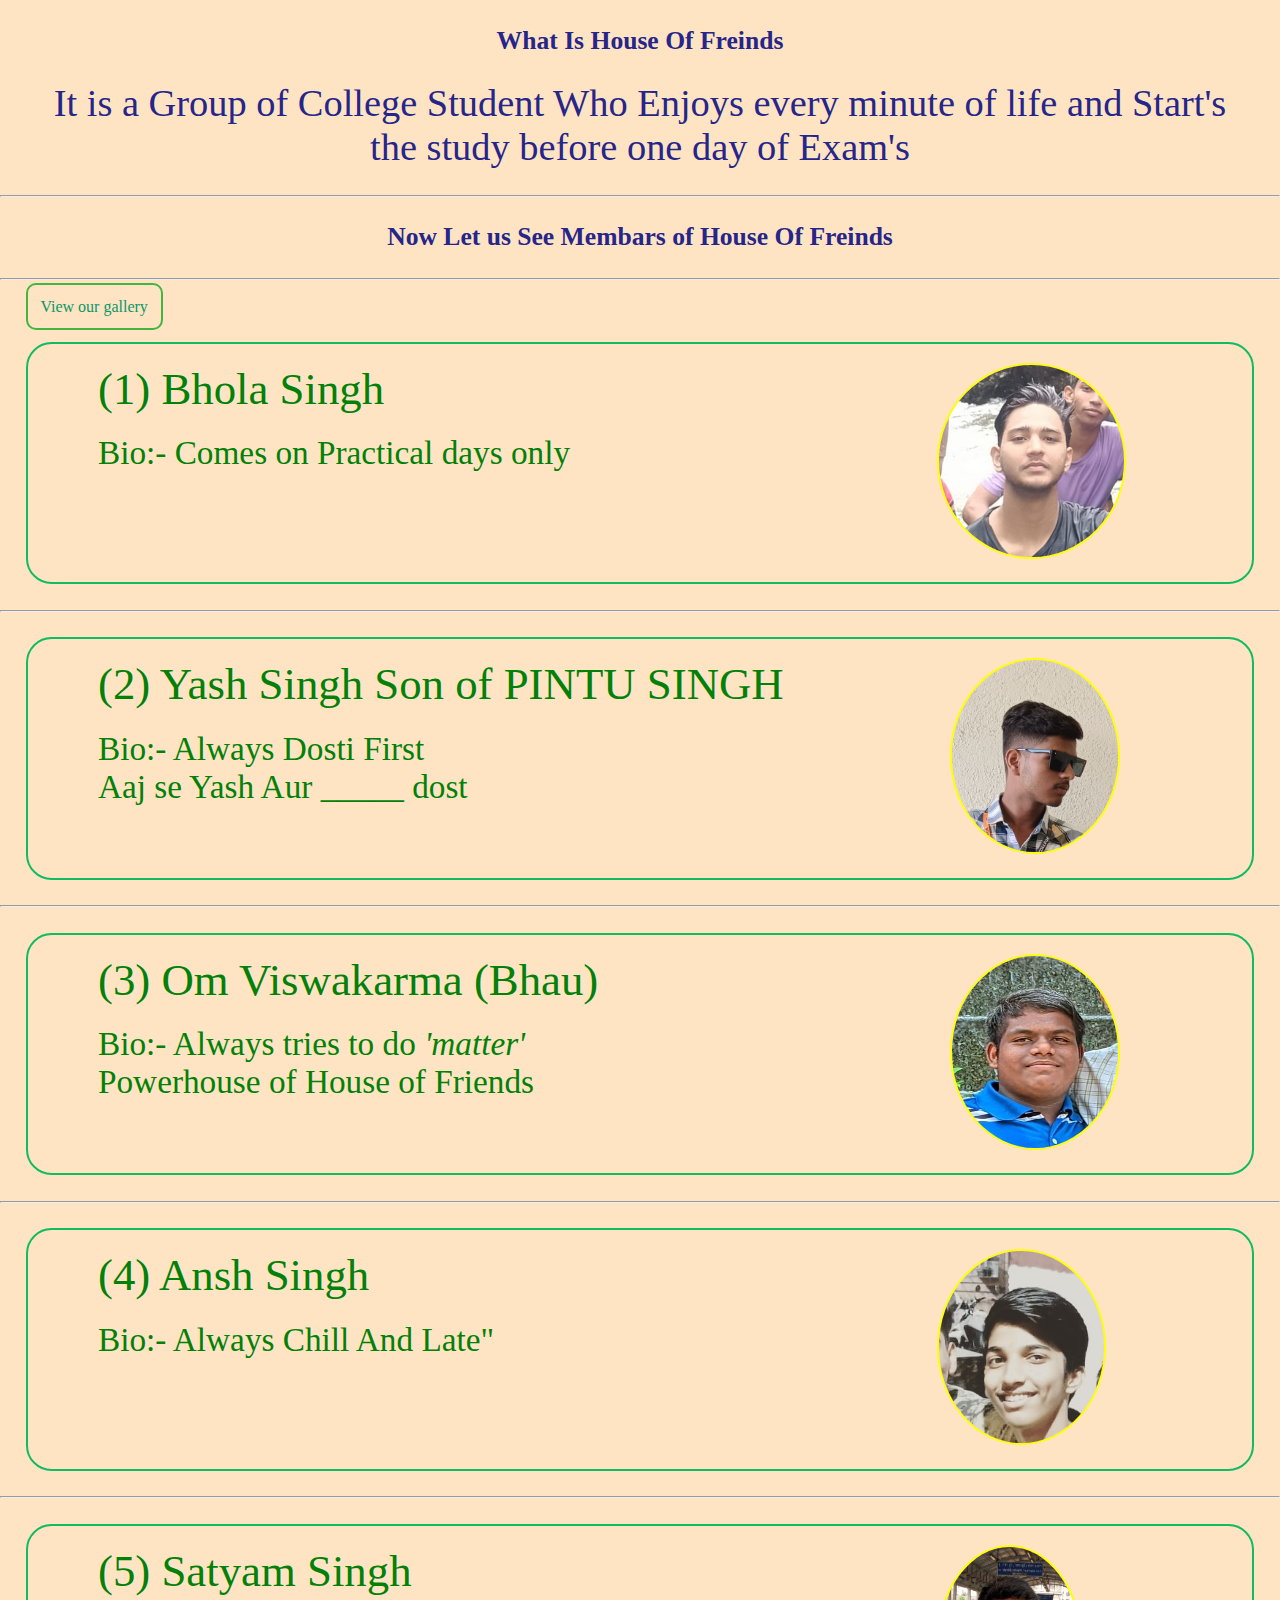
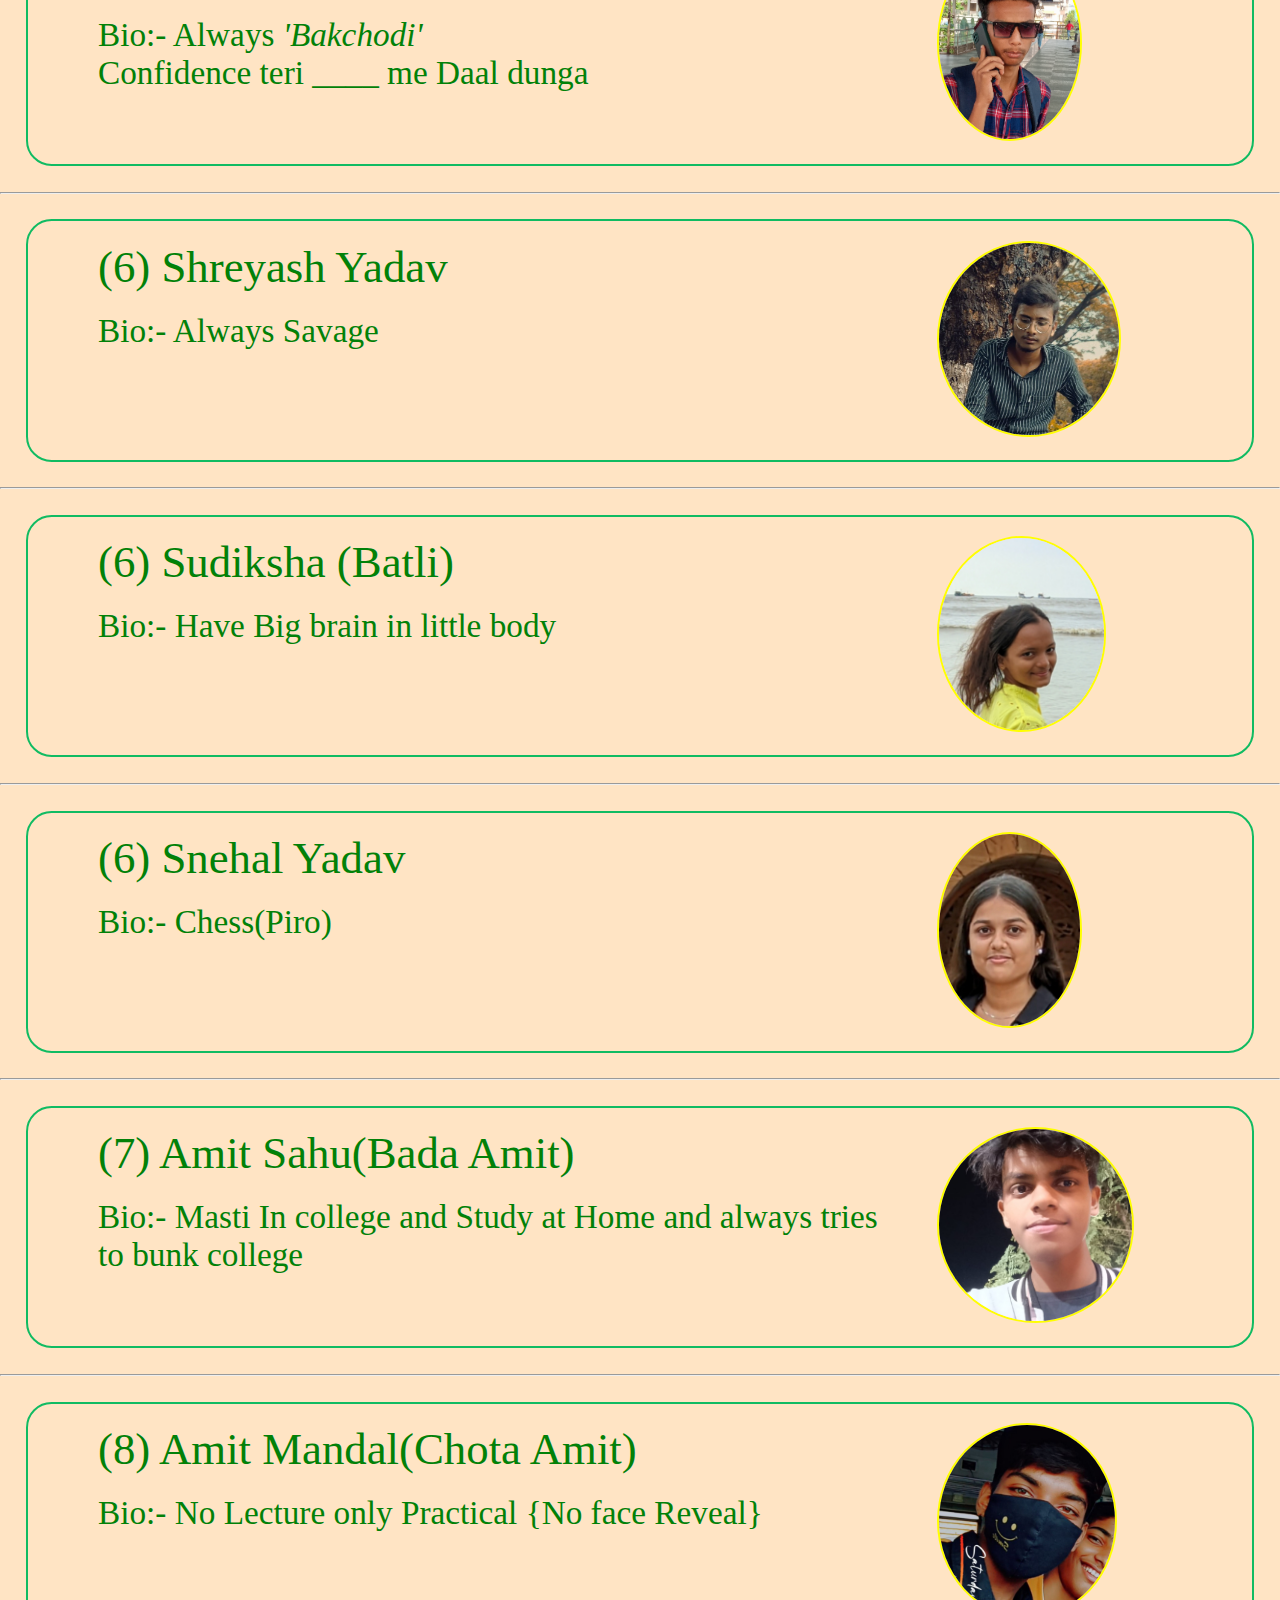
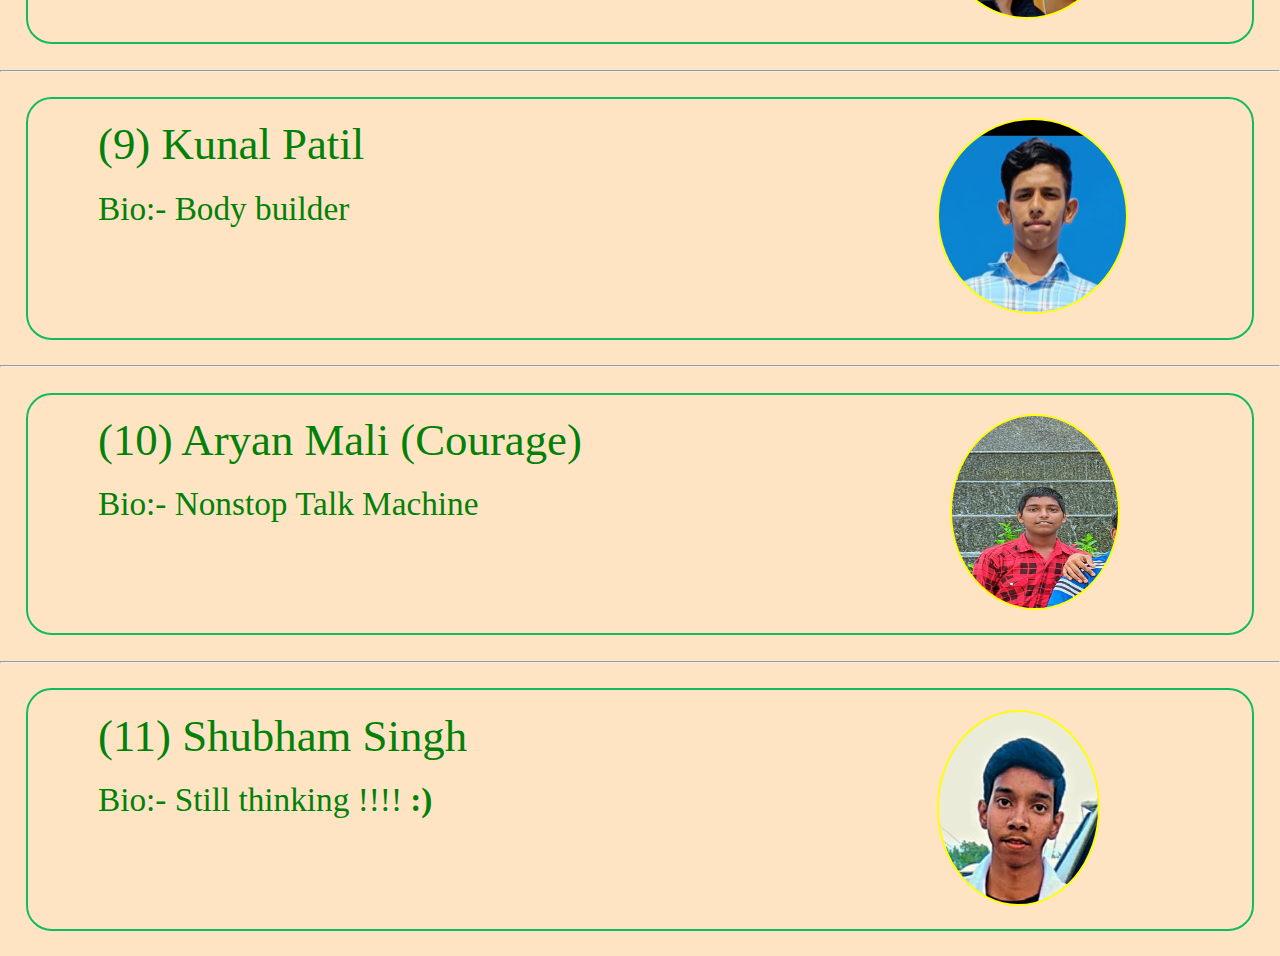
==== index.html @ 6cdc8baf "first commit" ====
<!DOCTYPE html>
<html lang="en">
<head>
    <meta charset="UTF-8">
    <meta http-equiv="X-UA-Compatible" content="IE=edge">
    <meta name="viewport" content="width=device-width, initial-scale=1.0">
    <link rel="stylesheet" href="style.css">
    <style>
        body{
    background-color: bisque;
}
    </style>
    <title>House OF Friends
    </title>
</head>
<body>
    <h1 class="main-head">What Is House Of Freinds</h1>
    <p class="primary-para">It is a Group of College Student Who Enjoys every minute of life and Start's the study before one day of Exam's </p>
    <hr>
    <h3 class="main-head">Now Let us See Membars of House Of Freinds</h3> <hr><br><a class="read"href="gallery.html">View our gallery</a></p>
    <div class="box">
        <div class="info">
            <p class="member"> (1) Bhola Singh</p>
            <p class="bio">Bio:- Comes on Practical days only
           
        </div>
        <div class="profile">
             <img class="pic" src="profile/bhola2.jpg" alt="Bhola Singh">
        </div>
    </div><hr>
    <div class="box">
        <div class="info">
            <p class="member"> (2) Yash Singh Son of PINTU SINGH</p>
            <p class="bio">Bio:- Always Dosti First <br>Aaj se Yash Aur _____ dost</p>
        </div>
        <div class="profile">
             <img id="wide" class="pic" src="profile/yash2.jpeg" alt="Yash Singh">
        </div>
    </div><hr>
    <div class="box">
        <div class="info">
            <p class="member"> (3) Om Viswakarma (Bhau)</p>
            <p class="bio">Bio:- Always tries to do <i>'matter'</i></p>
            <p class="bio">Powerhouse of House of Friends</p>
        </div>
        <div class="profile">
             <img id="wide" class="pic" src="profile/om2.jpeg" alt=" OM">
        </div>
    </div><hr>
    <div class="box">
        <div class="info">
            <p class="member"> (4) Ansh Singh</p>
            <p class="bio">Bio:- Always Chill And Late"</p>
        </div>
        <div class="profile">
             <img class="pic" src="profile/ansh.jpg" alt="ansh">
        </div>
    </div><hr>
    <div class="box">
        <div class="info">
            <p class="member"> (5) Satyam Singh</p>
            <p class="bio">Bio:- Always <i>'Bakchodi'</i> <br>Confidence teri ____ me Daal dunga</p>
        </div>
        <div class="profile">
             <img class="pic" src="profile/satyam.jpg" alt="satyam">
        </div>
    </div><hr>
    <div class="box">
        <div class="info">
            <p class="member"> (6)  Shreyash Yadav</p>
            <p class="bio">Bio:- Always Savage</p>
        </div>
        <div class="profile">
             <img class="pic" src="profile/shreyash.jpg" alt="shreyash">
        </div>
    </div><hr>
    <div class="box">
        <div class="info">
            <p class="member"> (6) Sudiksha (Batli)</p>
            <p class="bio">Bio:- Have Big brain in little body</p>
        </div>
        <div class="profile">
             <img class="pic" src="profile/batli.jpeg" alt="batli">
        </div>
    </div><hr>
    <div class="box">
        <div class="info">
            <p class="member"> (6)  Snehal Yadav</p>
            <p class="bio">Bio:- Chess(Piro) </p>
        </div>
        <div class="profile">
             <img class="pic" src="profile/mausi.jpeg" alt="mausi">
        </div>
    </div><hr>
    <div class="box">
        <div class="info">
            <p class="member"> (7) Amit Sahu(Bada Amit)</p>
            <p class="bio">Bio:- Masti In college and Study at Home and always tries to bunk college</p>
        </div>
        <div class="profile">
             <img class="pic" src="profile/amit1.jpg" alt="amit1">
        </div>
    </div><hr>
    <div class="box">
        <div class="info">
            <p class="member"> (8) Amit Mandal(Chota Amit)</p>
            <p class="bio">Bio:-  No Lecture only Practical {No face Reveal}</p>
        </div>
        <div class="profile">
             <img class="pic" src="profile/amit2.jpg" alt="amit2">
        </div>
    </div><hr>
    <div class="box">
        <div class="info">
            <p class="member"> (9) Kunal Patil</p>
            <p class="bio">Bio:- Body builder</p>
        </div>
        <div class="profile">
             <img class="pic" src="profile/kunal.jpg" alt="kunal">
        </div>
    </div><hr>
    <div class="box">
        <div class="info">
            <p class="member"> (10) Aryan Mali (Courage)</p>
            <p class="bio">Bio:- Nonstop Talk Machine</p>
        </div>
        <div class="profile">
             <img id="wide" class="pic" src="profile/aryan.jpeg" alt="Aryan">
        </div>
    </div><hr>
    <div class="box">
        <div class="info">
            <p class="member"> (11) Shubham Singh</p>
            <p class="bio">Bio:- Still thinking !!!! <b>:)</b></p>
        </div>
        <div class="profile">
             <img class="pic" src="profile/shubham.jpg" alt="shubham">
        </div>
    </div>
</body>

</html>
---- style.css ----
*{
    margin: 0;
    padding: 0;
}

.main-head{
    color:rgb(38, 38, 138);
    text-align:center;
    margin: 2vw;
    font-size: 2vw;
}
.primary-para{
    color:rgb(38, 38, 138);
    text-align:center;
    margin: 2vw;
    font-size: 3vw;
}
.member{
    margin-left: 4vw;
    margin-bottom: 1.5vw;
    color: rgb(2, 129, 8);
    font-size: 3.5vw;
}
.bio{
    margin-left: 4vw;
    color: rgb(2, 129, 8);
    font-size: 2.6vw;
}
.box{
    padding: 1.5vw;
    margin: 2vw;
    margin-bottom: 2vw;
    display: flex;
    border: 2px solid rgb(16, 187, 98);
    border-radius: 2vw;
}
.info{
    width: 70vw;
}
.profile{
    width: 29vw;
}
.pic{
    height: 15vw;
    margin-left: 4vw;
    border-radius: 50%;
    border: 2px solid yellow;
}
.read{
    color: rgb(10, 151, 104);
    text-decoration: none;
    background-color:bisque;
    border: 2px solid rgb(65, 182, 65);
    padding: 1vw;
    margin-left: 2vw;
    border-radius: 10px;
    cursor: pointer;
}
.read:hover{
    background-color: rgb(5, 3, 116);
    padding: 1.5vw;
}
#wide{
    width: 13vw;
    margin-left: 5vw;
    border-radius: 50%;
    border-radius: 2px solid yellow;
}
.container {
    border: 2px solid blue;
    border-radius: 1vw;
    display: flex;
    align-items: center;
    justify-content: center;
    flex-direction: column;
    padding: 1vw;
}

.introduc {
    display: flex;
    flex-direction: column;
    align-items: center;
    justify-content: center;
}

.profile-pic h2 {
    border: 3px solid blue;
    border-radius: 25%;
    padding: 0.5vw;
    margin-bottom: 1vw;
    color: rgb(163, 90, 0);
    background-color: rgb(196, 206, 206);
}

/* .username{
    color: blue;
    font-family: 'Segoe UI', Tahoma, Geneva, Verdana, sans-serif;
} */
.more {
    display: flex;
    align-items: center;
    justify-content: center;
    flex-direction: column;
}

.posts {
    background-color: rgb(210, 248, 248);
    border: 2px solid blue;
    width: 90vw;
    padding: 1vw;
    border-radius: 1%;
}

.post-head {
    color: blue;
    font-size: 3vw;
    margin-bottom: 2vw;
}

.img {
    height: 15vw;
    margin: 0.5vw;
    border: 2px solid rgb(71, 5, 5);
    border-radius: 30%;
}

h1 {
    margin-top: 1vw;
    color: blue;
    font-size: 3vw;
}

.read2 {
    color: rgb(220, 244, 255);
    text-decoration: none;
    background-color: rgb(121, 167, 245);
    border: 2px solid rgb(255, 255, 255);
    padding: 1vw;
    border-radius: 10px;
    cursor: pointer;
}

.read2:hover {
    background-color: rgb(5, 3, 116);
    padding: 1.2vw;
}
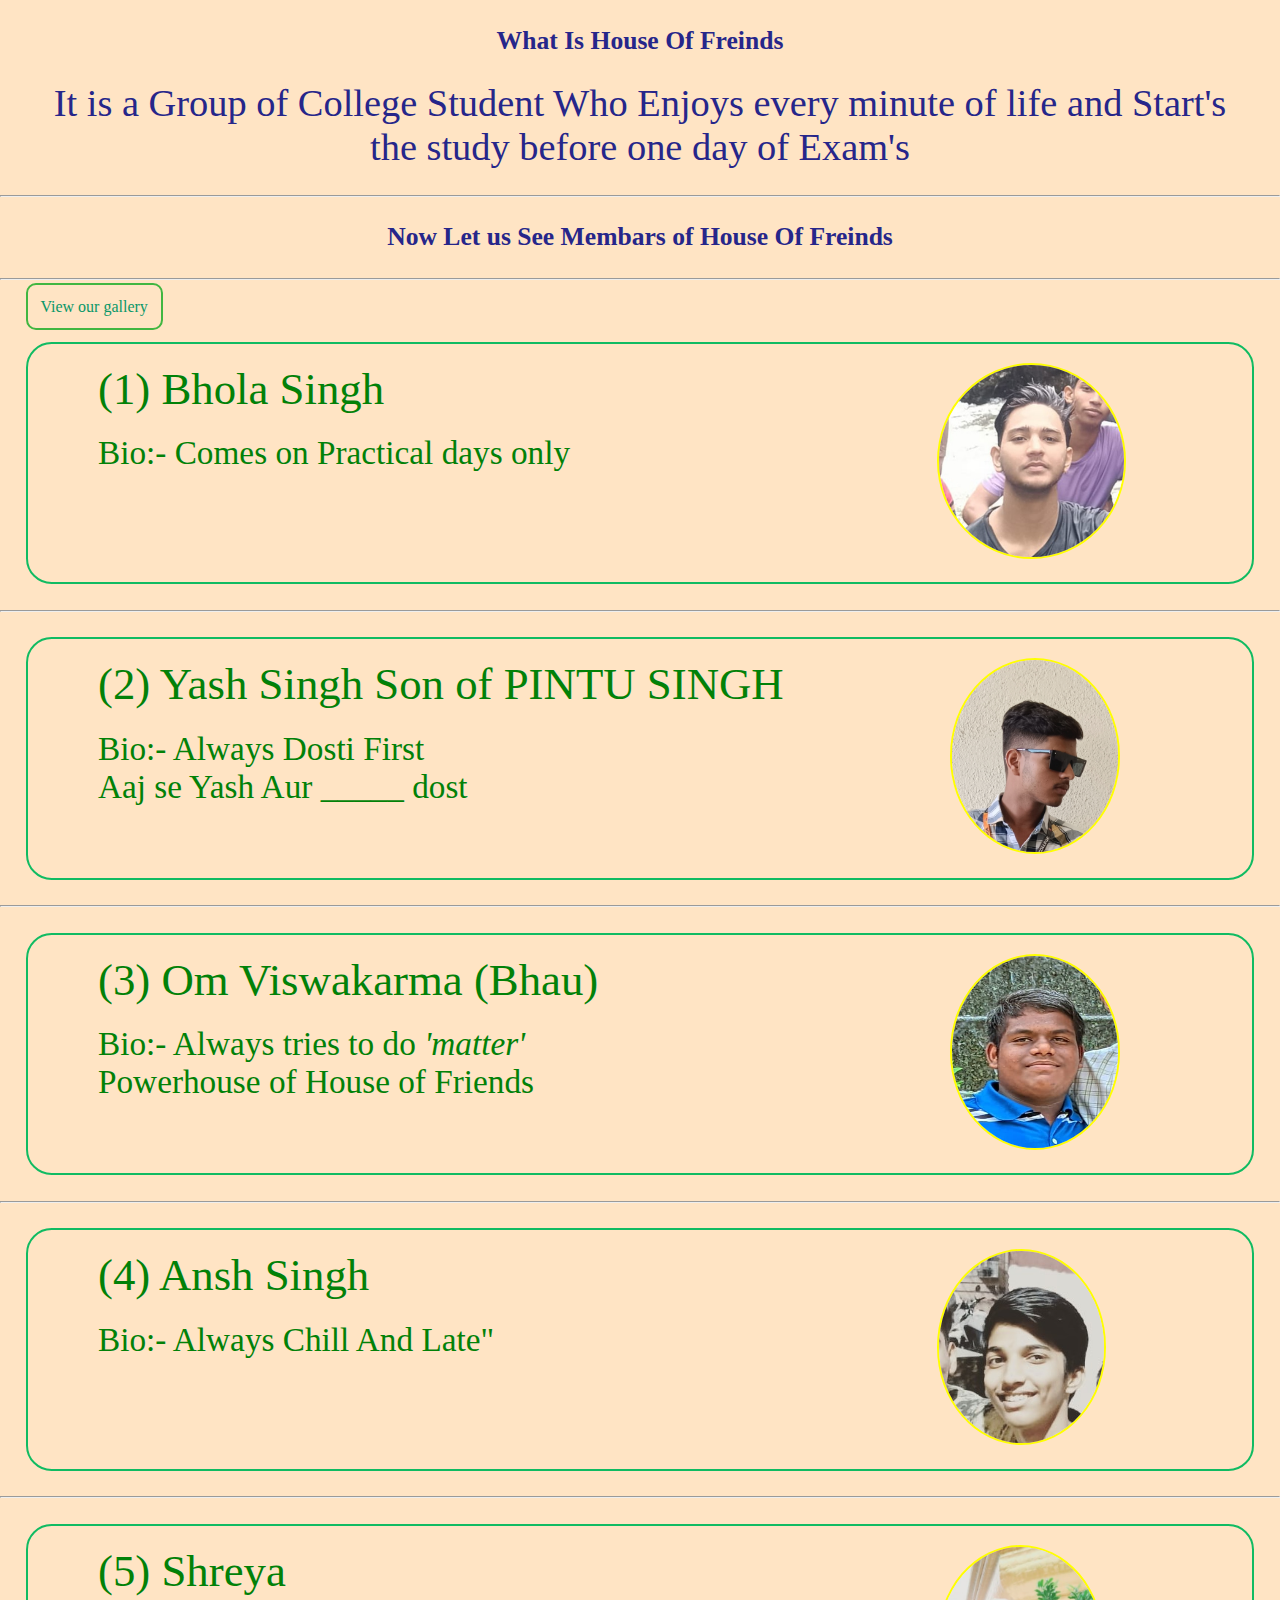
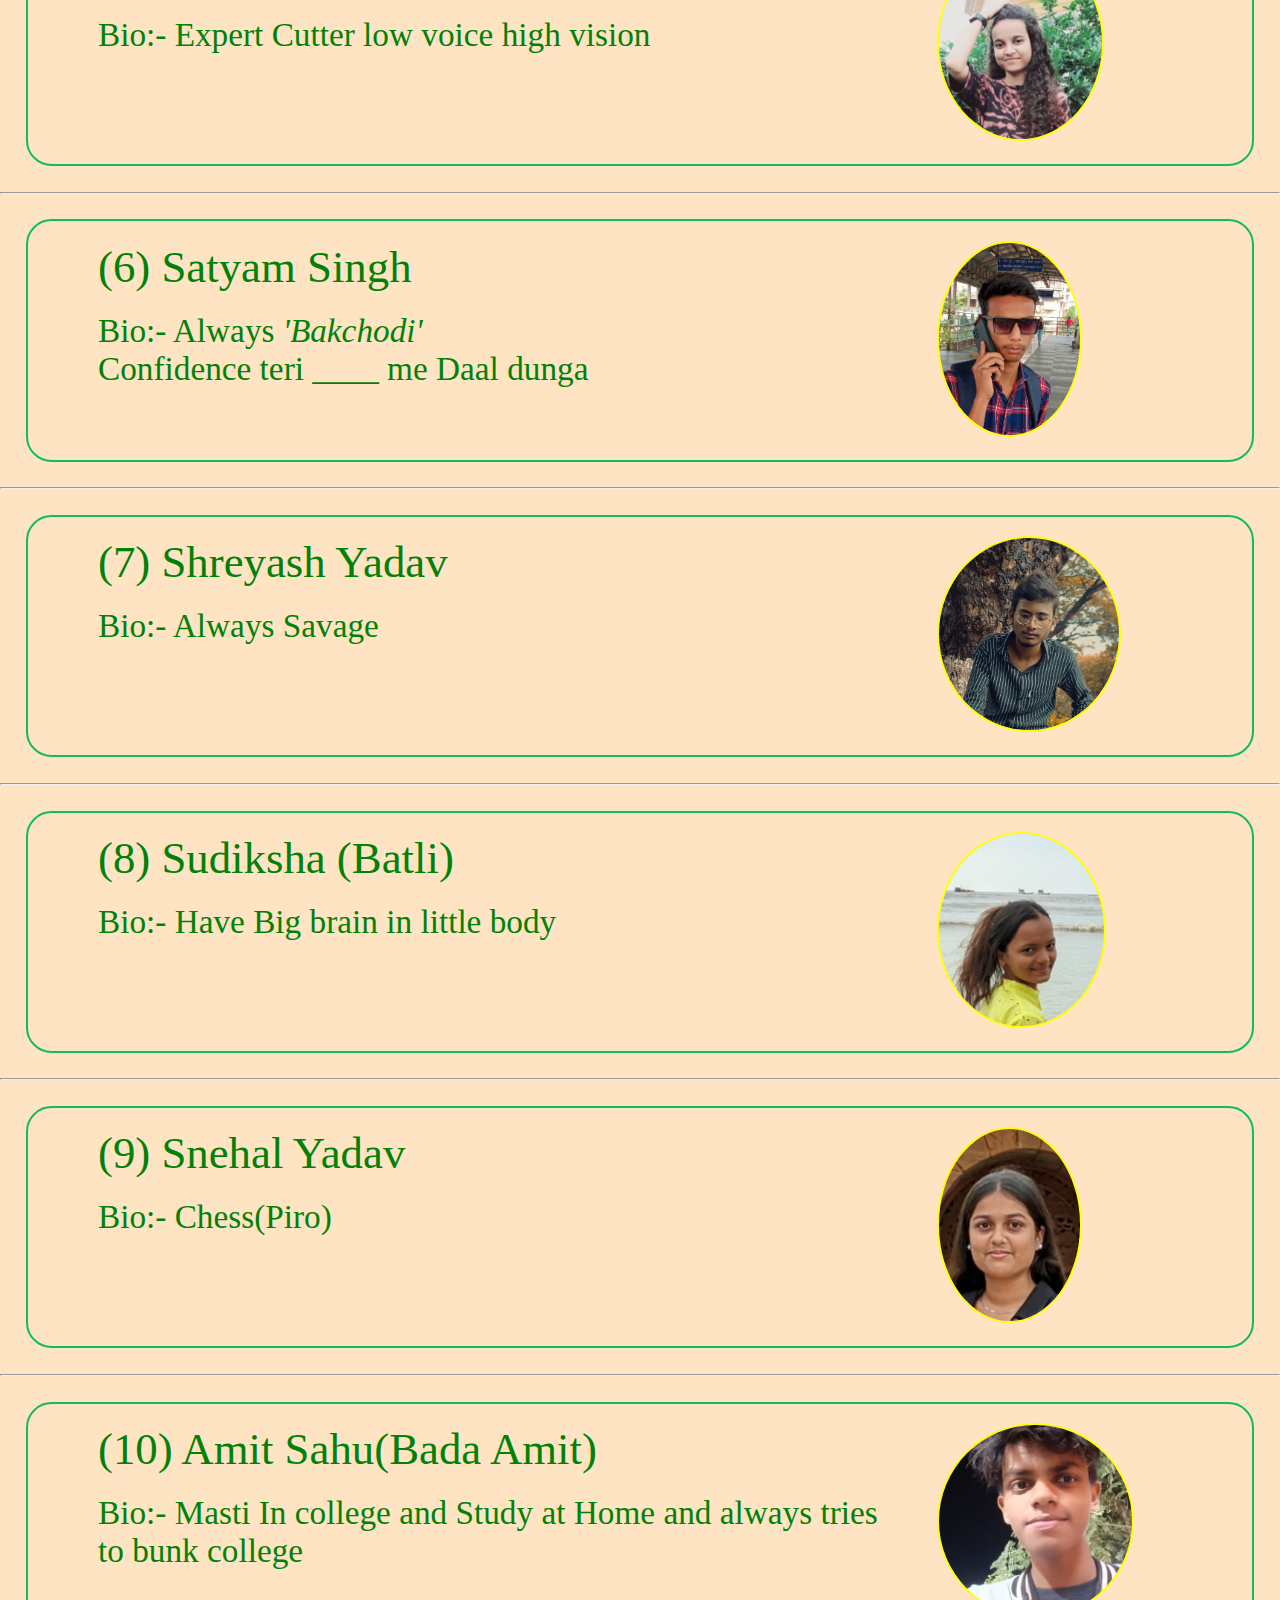
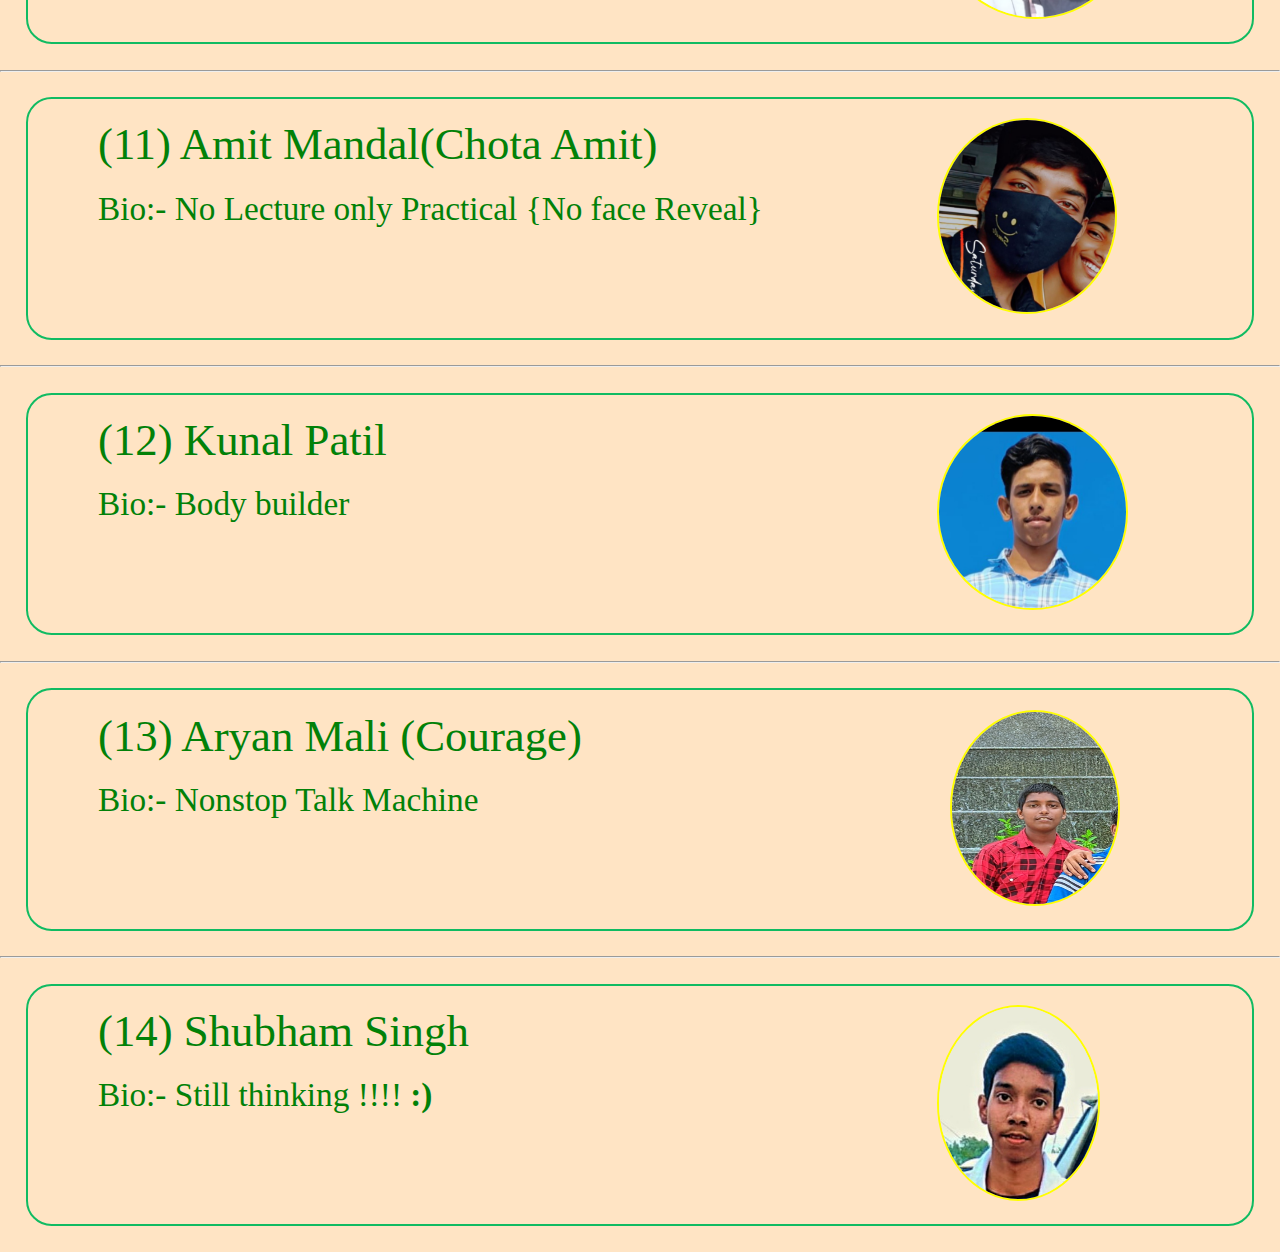
==== commit a3a2391a: "Update index.html" ====
--- a/index.html
+++ b/index.html
@@ -58,7 +58,16 @@
     </div><hr>
     <div class="box">
         <div class="info">
-            <p class="member"> (5) Satyam Singh</p>
+            <p class="member"> (5) Shreya</p>
+            <p class="bio">Bio:- Expert Cutter low voice high vision</p>
+        </div>
+        <div class="profile">
+             <img class="pic" src="shreya.jpg" alt="shreya">
+        </div>
+    </div><hr>
+    <div class="box">
+        <div class="info">
+            <p class="member"> (6) Satyam Singh</p>
             <p class="bio">Bio:- Always <i>'Bakchodi'</i> <br>Confidence teri ____ me Daal dunga</p>
         </div>
         <div class="profile">
@@ -67,7 +76,7 @@
     </div><hr>
     <div class="box">
         <div class="info">
-            <p class="member"> (6)  Shreyash Yadav</p>
+            <p class="member"> (7)  Shreyash Yadav</p>
             <p class="bio">Bio:- Always Savage</p>
         </div>
         <div class="profile">
@@ -76,7 +85,7 @@
     </div><hr>
     <div class="box">
         <div class="info">
-            <p class="member"> (6) Sudiksha (Batli)</p>
+            <p class="member"> (8) Sudiksha (Batli)</p>
             <p class="bio">Bio:- Have Big brain in little body</p>
         </div>
         <div class="profile">
@@ -85,7 +94,7 @@
     </div><hr>
     <div class="box">
         <div class="info">
-            <p class="member"> (6)  Snehal Yadav</p>
+            <p class="member"> (9)  Snehal Yadav</p>
             <p class="bio">Bio:- Chess(Piro) </p>
         </div>
         <div class="profile">
@@ -94,7 +103,7 @@
     </div><hr>
     <div class="box">
         <div class="info">
-            <p class="member"> (7) Amit Sahu(Bada Amit)</p>
+            <p class="member"> (10) Amit Sahu(Bada Amit)</p>
             <p class="bio">Bio:- Masti In college and Study at Home and always tries to bunk college</p>
         </div>
         <div class="profile">
@@ -103,7 +112,7 @@
     </div><hr>
     <div class="box">
         <div class="info">
-            <p class="member"> (8) Amit Mandal(Chota Amit)</p>
+            <p class="member"> (11) Amit Mandal(Chota Amit)</p>
             <p class="bio">Bio:-  No Lecture only Practical {No face Reveal}</p>
         </div>
         <div class="profile">
@@ -112,7 +121,7 @@
     </div><hr>
     <div class="box">
         <div class="info">
-            <p class="member"> (9) Kunal Patil</p>
+            <p class="member"> (12) Kunal Patil</p>
             <p class="bio">Bio:- Body builder</p>
         </div>
         <div class="profile">
@@ -121,7 +130,7 @@
     </div><hr>
     <div class="box">
         <div class="info">
-            <p class="member"> (10) Aryan Mali (Courage)</p>
+            <p class="member"> (13) Aryan Mali (Courage)</p>
             <p class="bio">Bio:- Nonstop Talk Machine</p>
         </div>
         <div class="profile">
@@ -130,7 +139,7 @@
     </div><hr>
     <div class="box">
         <div class="info">
-            <p class="member"> (11) Shubham Singh</p>
+            <p class="member"> (14) Shubham Singh</p>
             <p class="bio">Bio:- Still thinking !!!! <b>:)</b></p>
         </div>
         <div class="profile">
@@ -139,4 +148,4 @@
     </div>
 </body>
 
-</html>+</html>
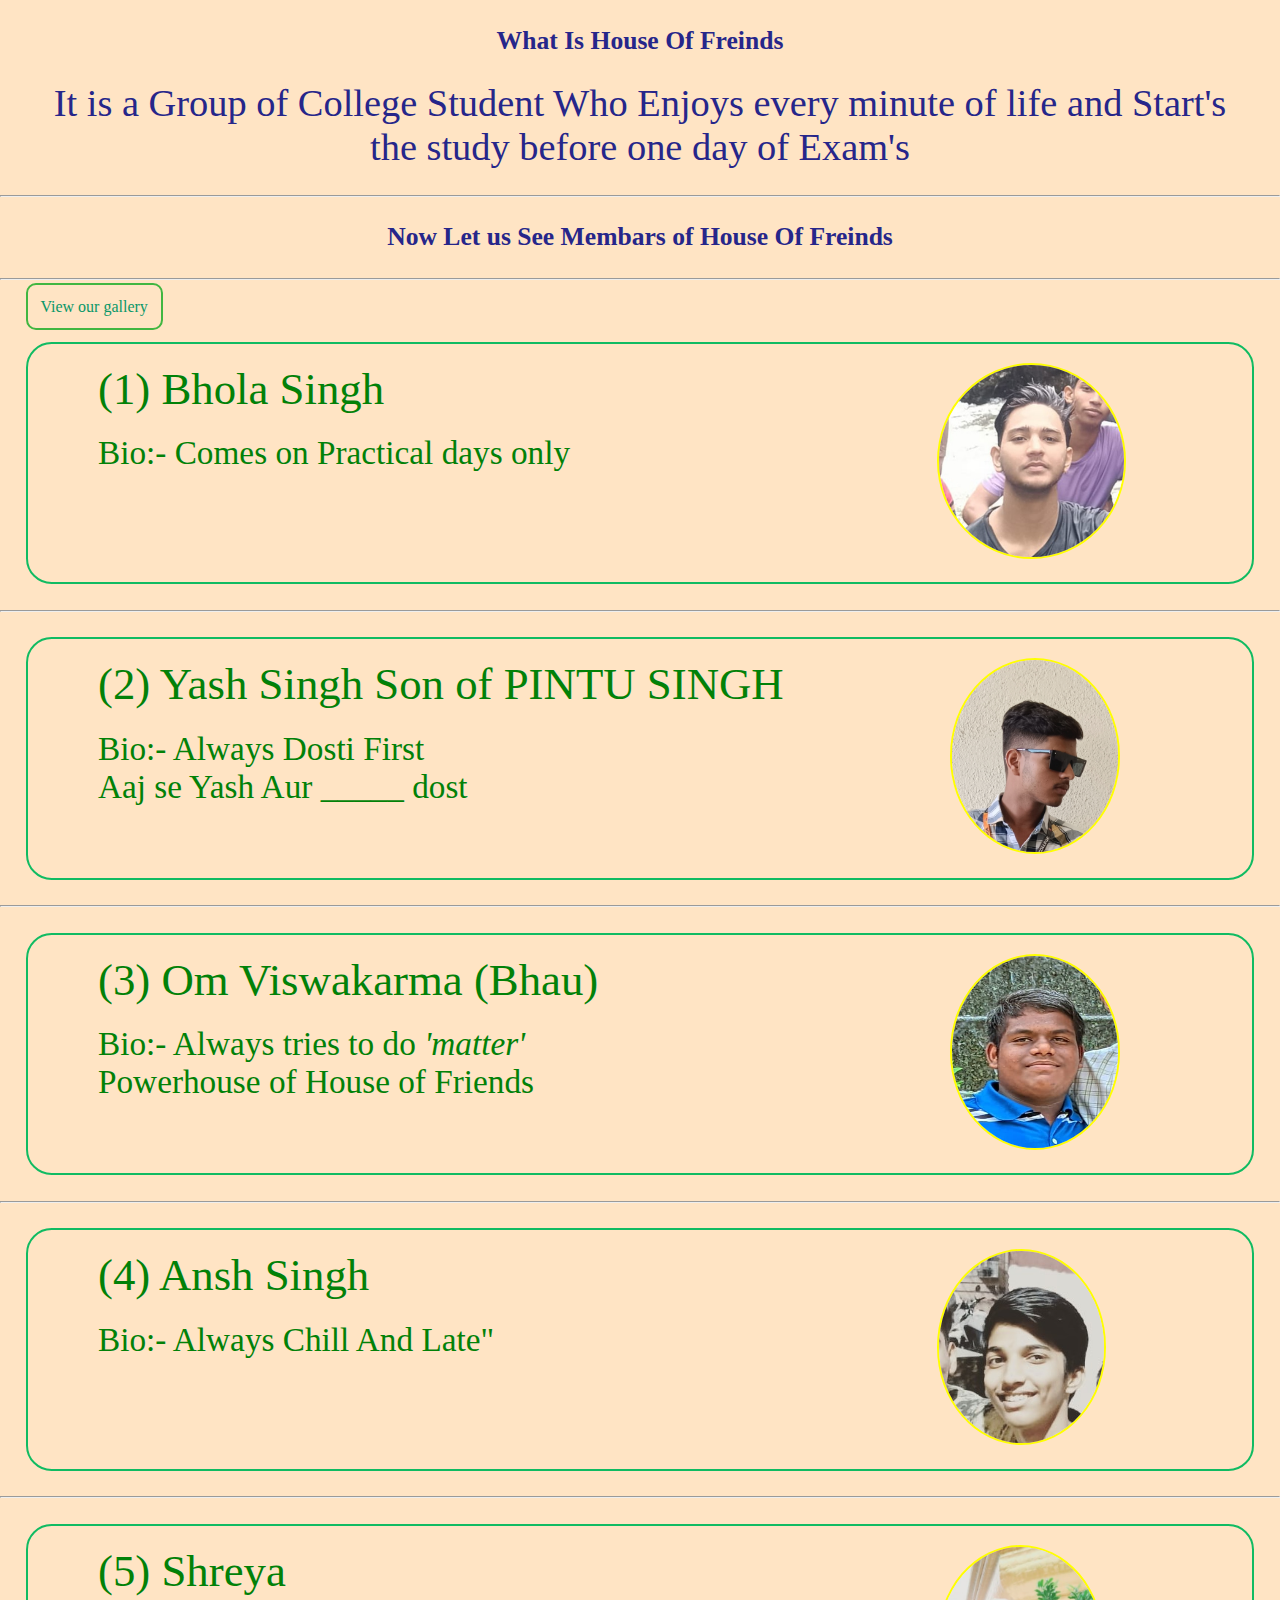
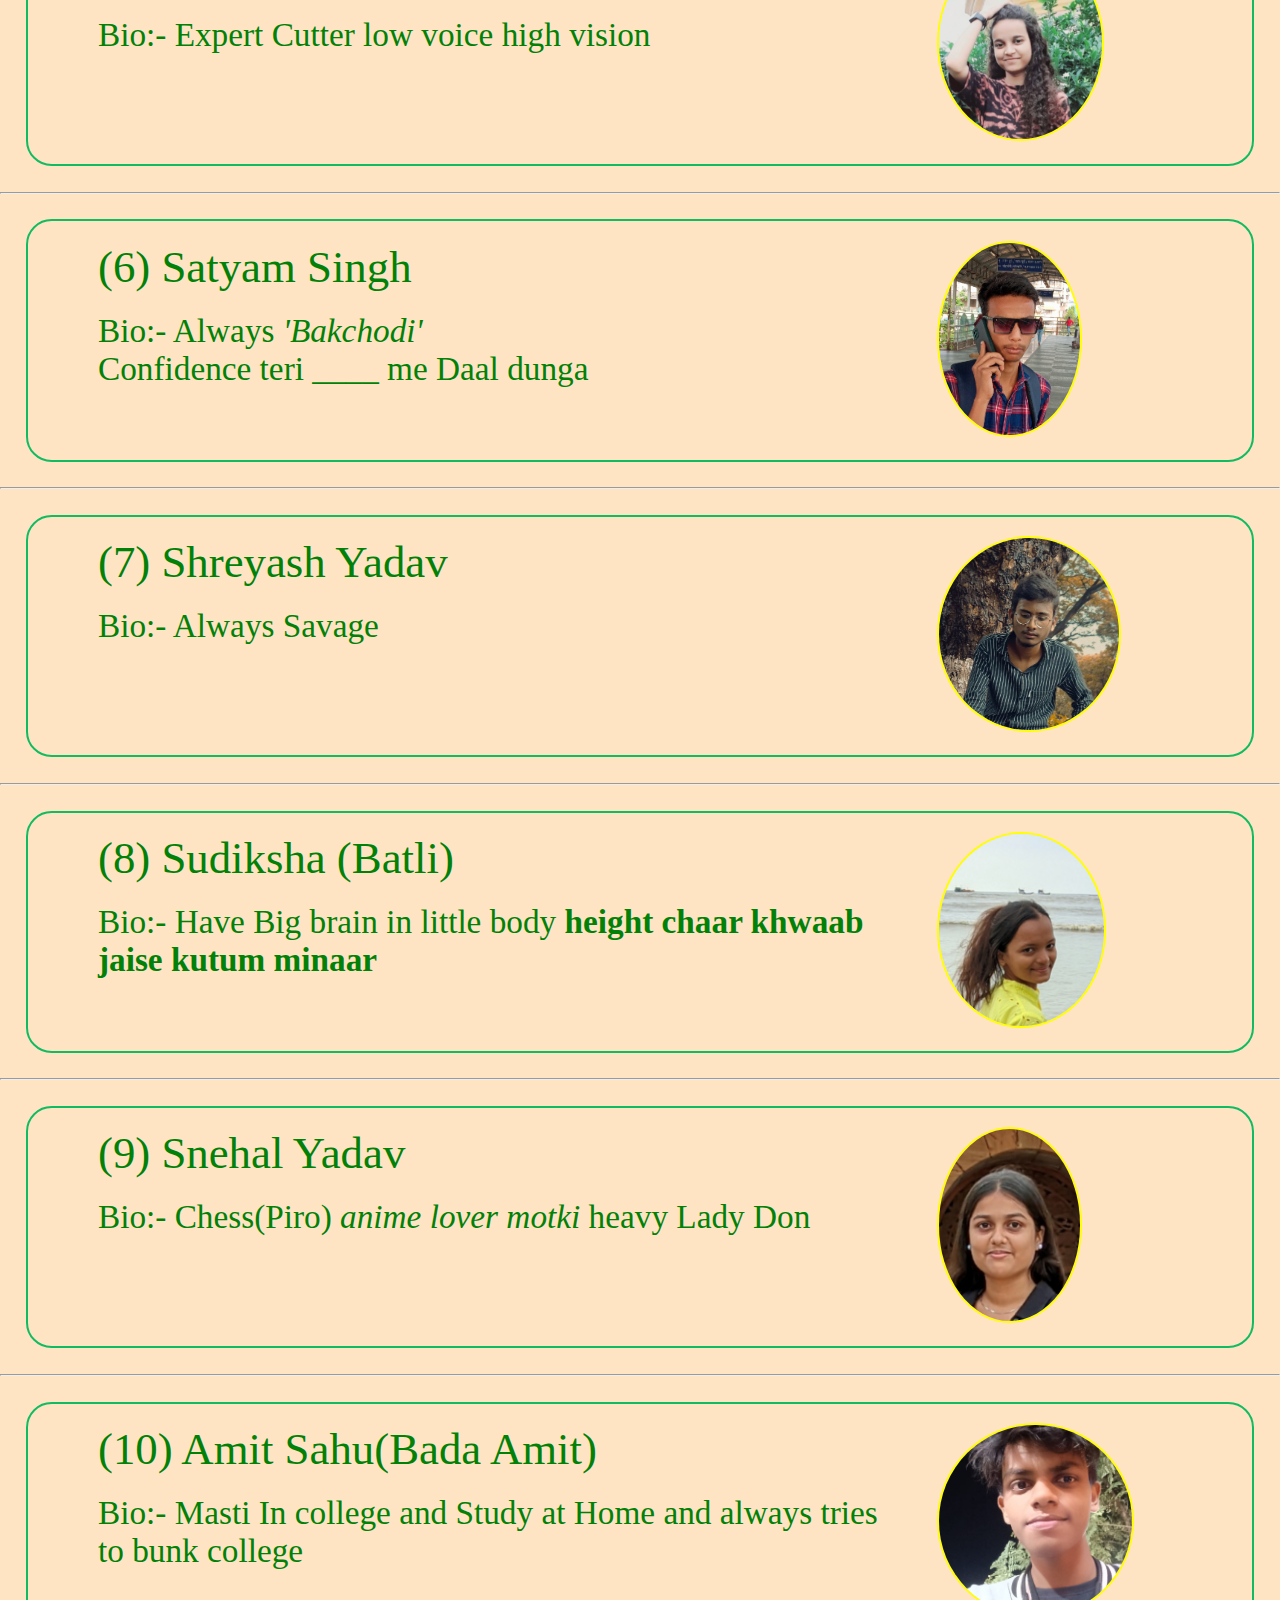
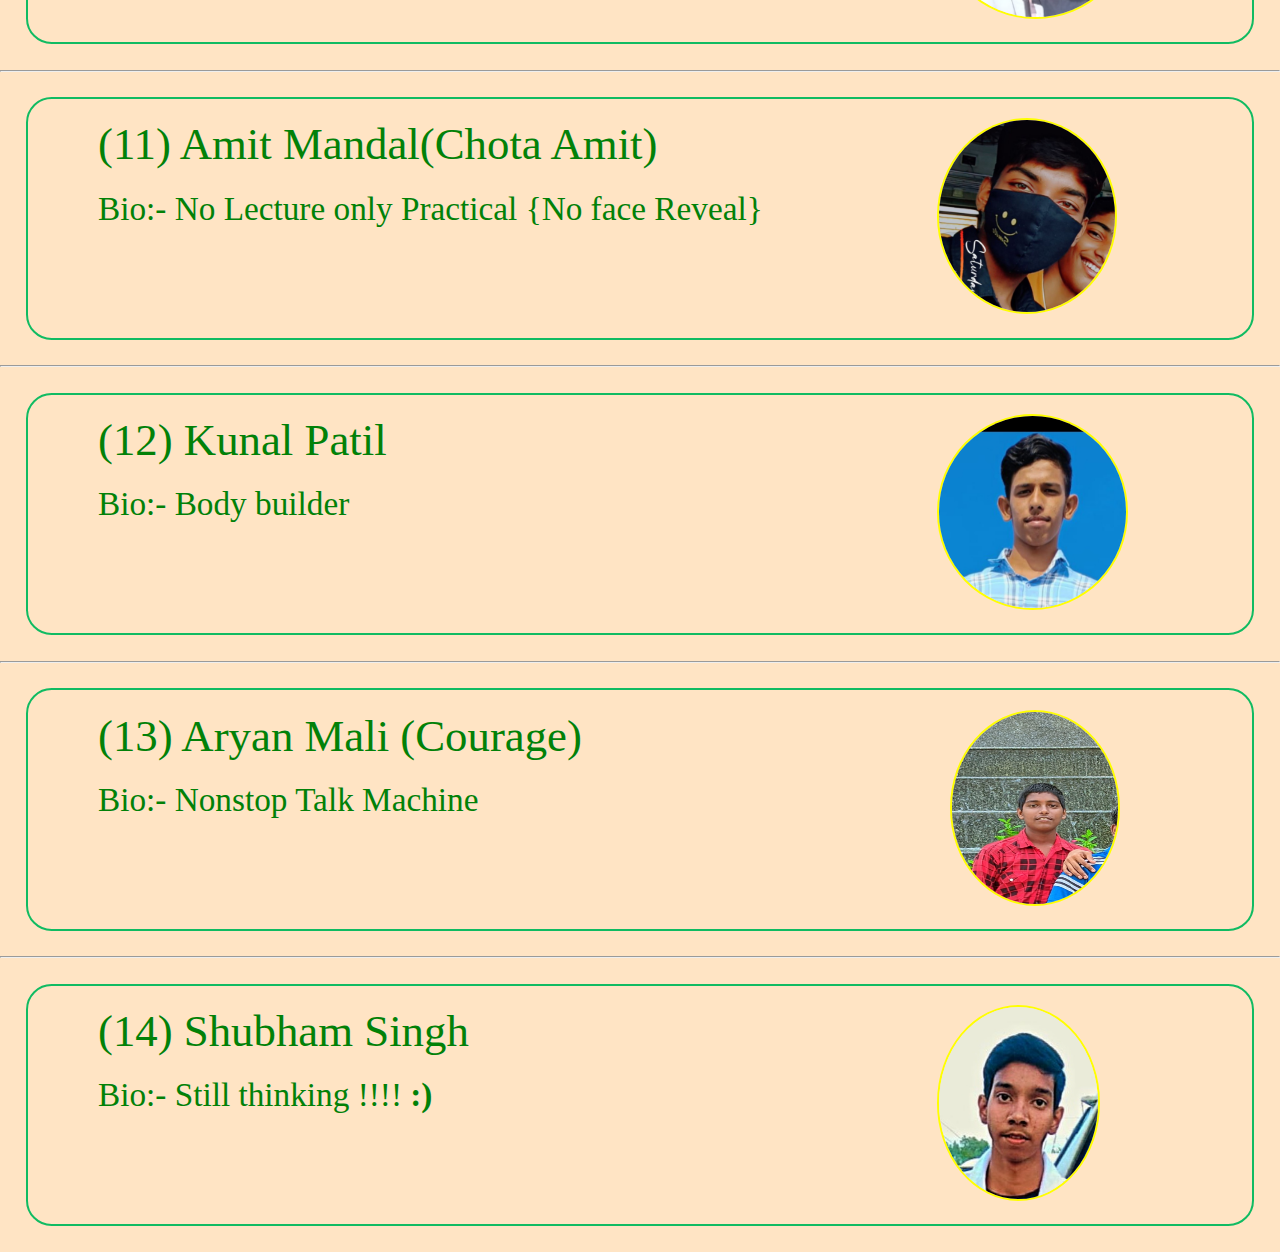
==== commit 610aafea: "Update index.html" ====
--- a/index.html
+++ b/index.html
@@ -86,7 +86,7 @@
     <div class="box">
         <div class="info">
             <p class="member"> (8) Sudiksha (Batli)</p>
-            <p class="bio">Bio:- Have Big brain in little body</p>
+            <p class="bio">Bio:- Have Big brain in little body <b>height chaar khwaab jaise kutum minaar</b></p>
         </div>
         <div class="profile">
              <img class="pic" src="profile/batli.jpeg" alt="batli">
@@ -95,7 +95,7 @@
     <div class="box">
         <div class="info">
             <p class="member"> (9)  Snehal Yadav</p>
-            <p class="bio">Bio:- Chess(Piro) </p>
+            <p class="bio">Bio:- Chess(Piro) <i> anime lover motki </i> heavy Lady Don</p>
         </div>
         <div class="profile">
              <img class="pic" src="profile/mausi.jpeg" alt="mausi">
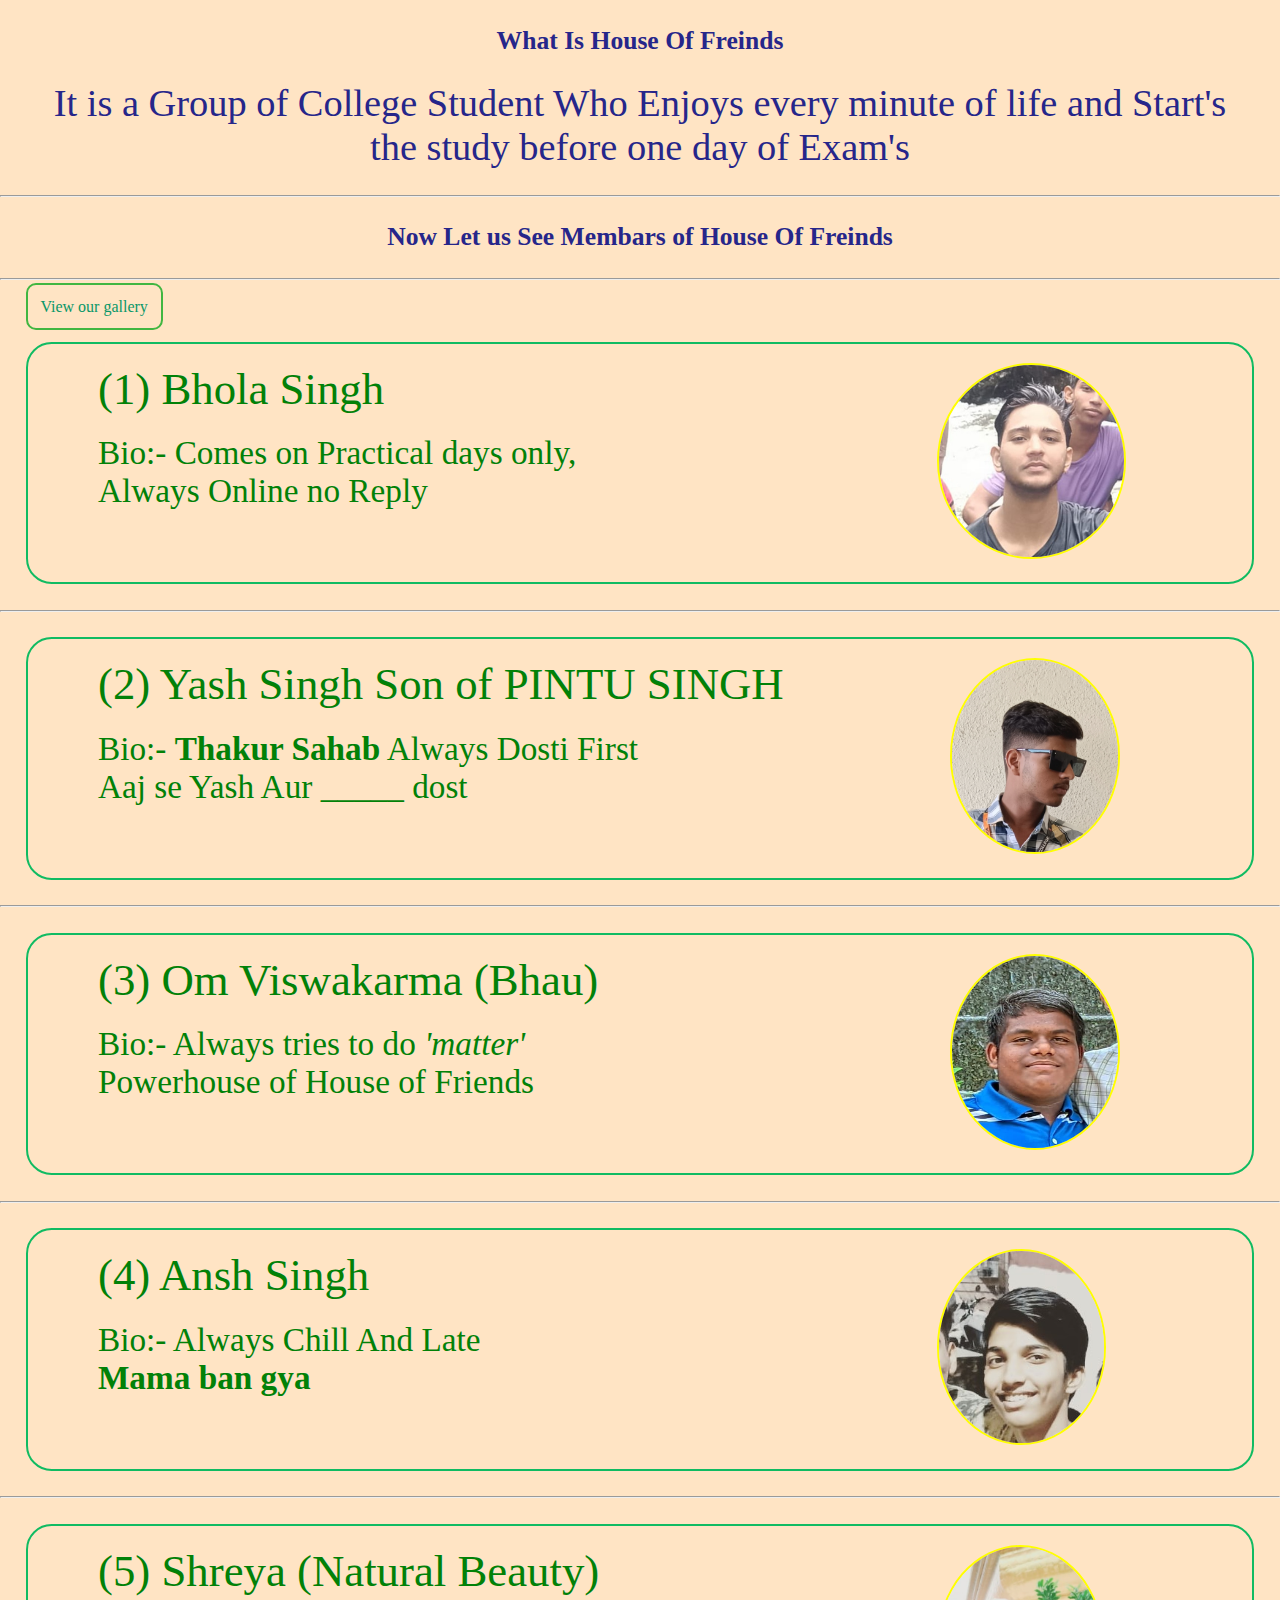
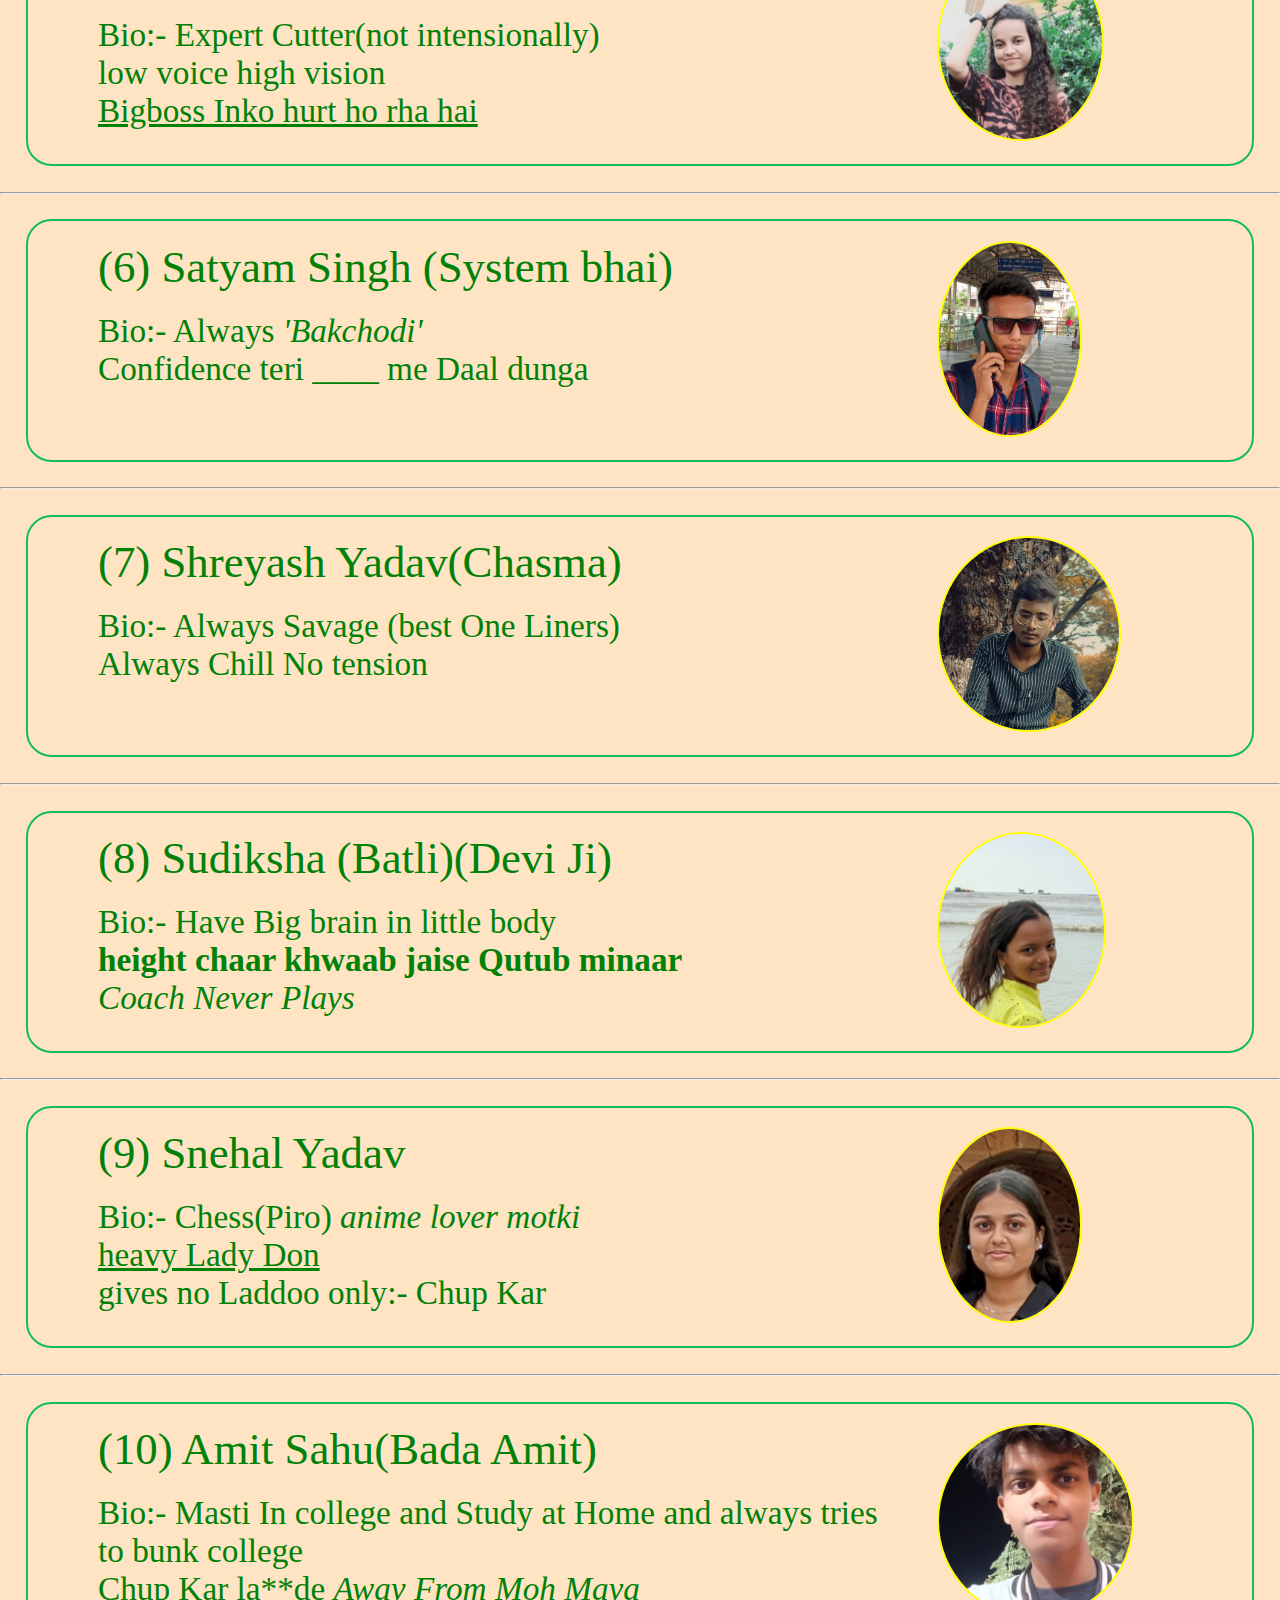
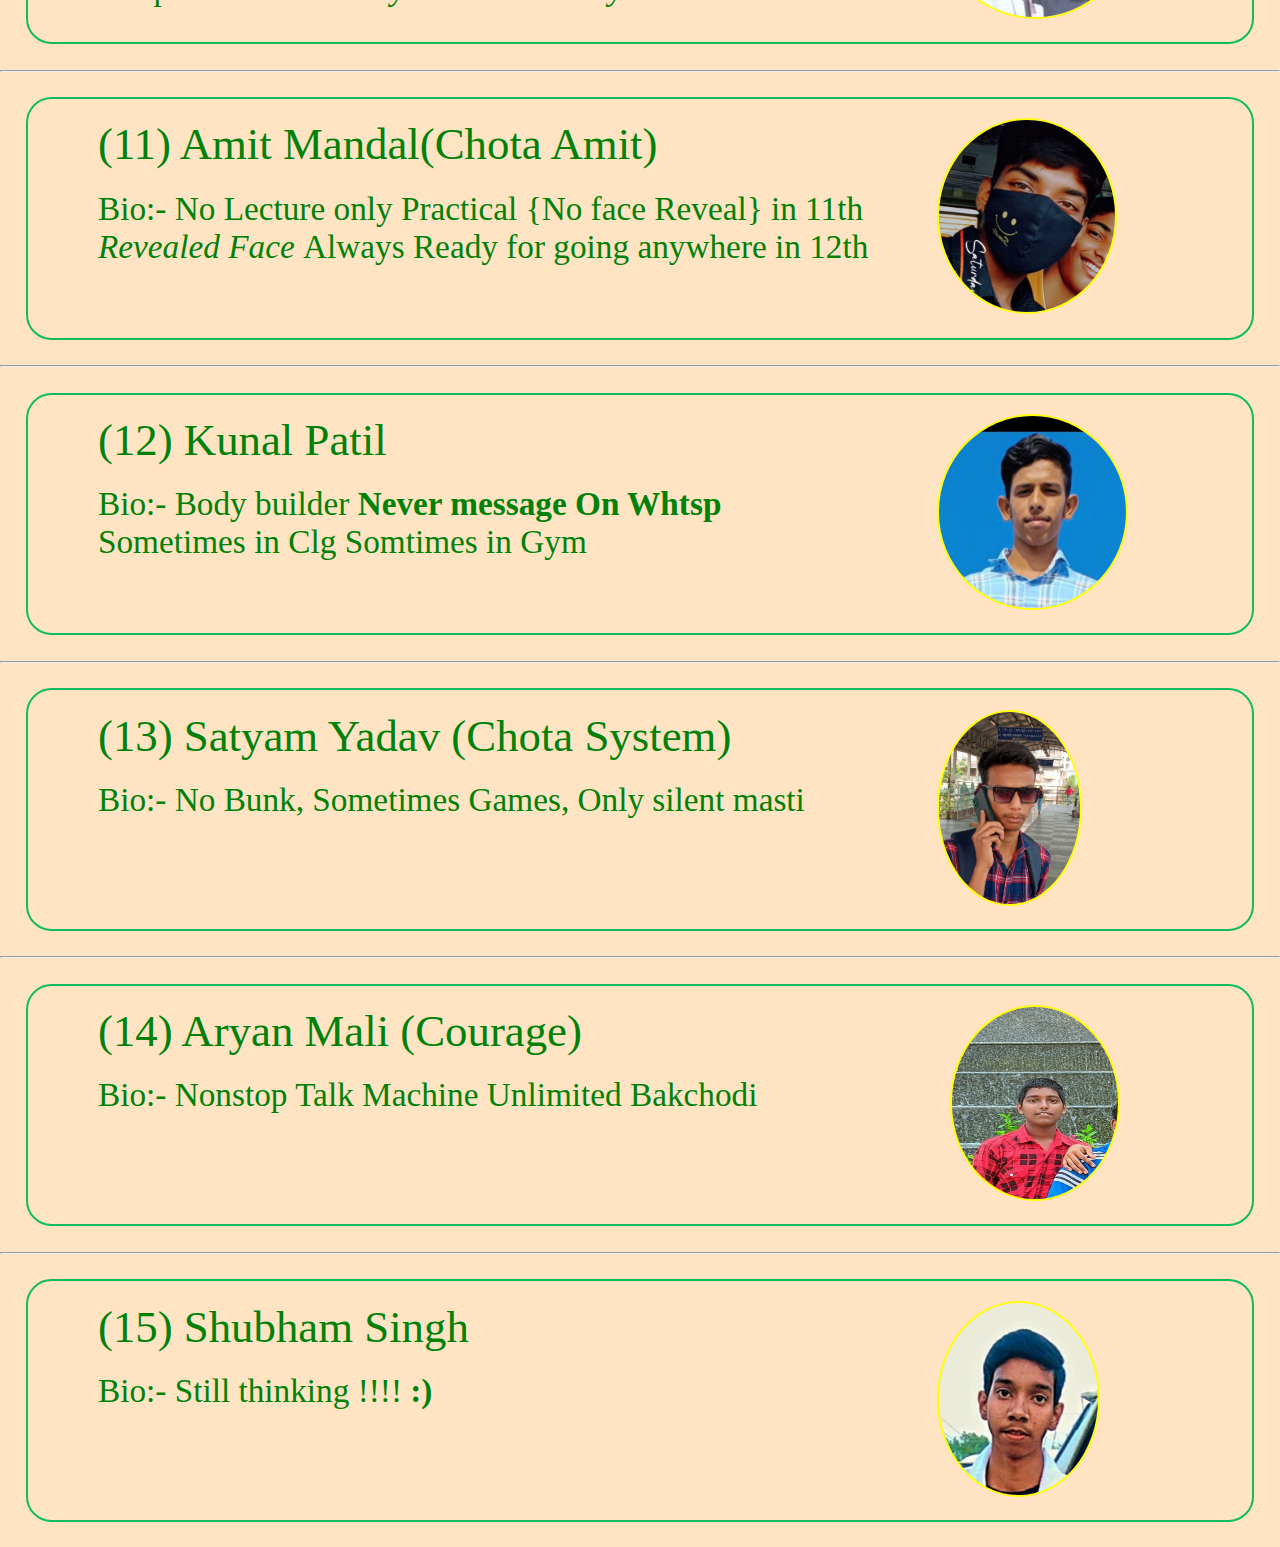
==== commit 7a098279: "sep end" ====
--- a/index.html
+++ b/index.html
@@ -21,7 +21,7 @@
     <div class="box">
         <div class="info">
             <p class="member"> (1) Bhola Singh</p>
-            <p class="bio">Bio:- Comes on Practical days only
+            <p class="bio">Bio:- Comes on Practical days only, <br>Always Online no Reply
            
         </div>
         <div class="profile">
@@ -31,7 +31,7 @@
     <div class="box">
         <div class="info">
             <p class="member"> (2) Yash Singh Son of PINTU SINGH</p>
-            <p class="bio">Bio:- Always Dosti First <br>Aaj se Yash Aur _____ dost</p>
+            <p class="bio">Bio:- <b>Thakur Sahab</b> Always Dosti First <br>Aaj se Yash Aur _____ dost</p>
         </div>
         <div class="profile">
              <img id="wide" class="pic" src="profile/yash2.jpeg" alt="Yash Singh">
@@ -50,7 +50,7 @@
     <div class="box">
         <div class="info">
             <p class="member"> (4) Ansh Singh</p>
-            <p class="bio">Bio:- Always Chill And Late"</p>
+            <p class="bio">Bio:- Always Chill And Late <br><b>Mama ban gya</b></p>
         </div>
         <div class="profile">
              <img class="pic" src="profile/ansh.jpg" alt="ansh">
@@ -58,8 +58,8 @@
     </div><hr>
     <div class="box">
         <div class="info">
-            <p class="member"> (5) Shreya</p>
-            <p class="bio">Bio:- Expert Cutter low voice high vision</p>
+            <p class="member"> (5) Shreya (Natural Beauty)</p>
+            <p class="bio">Bio:- Expert Cutter(not intensionally) <br>low voice high vision <br> <u>Bigboss Inko hurt ho rha hai</u></p>
         </div>
         <div class="profile">
              <img class="pic" src="shreya.jpg" alt="shreya">
@@ -67,7 +67,7 @@
     </div><hr>
     <div class="box">
         <div class="info">
-            <p class="member"> (6) Satyam Singh</p>
+            <p class="member"> (6) Satyam Singh (System bhai)</p>
             <p class="bio">Bio:- Always <i>'Bakchodi'</i> <br>Confidence teri ____ me Daal dunga</p>
         </div>
         <div class="profile">
@@ -76,8 +76,8 @@
     </div><hr>
     <div class="box">
         <div class="info">
-            <p class="member"> (7)  Shreyash Yadav</p>
-            <p class="bio">Bio:- Always Savage</p>
+            <p class="member"> (7)  Shreyash Yadav(Chasma) </p>
+            <p class="bio">Bio:- Always Savage (best One Liners)<br>Always Chill No tension</p>
         </div>
         <div class="profile">
              <img class="pic" src="profile/shreyash.jpg" alt="shreyash">
@@ -85,8 +85,8 @@
     </div><hr>
     <div class="box">
         <div class="info">
-            <p class="member"> (8) Sudiksha (Batli)</p>
-            <p class="bio">Bio:- Have Big brain in little body <b>height chaar khwaab jaise kutum minaar</b></p>
+            <p class="member"> (8) Sudiksha (Batli)(Devi Ji)</p>
+            <p class="bio">Bio:- Have Big brain in little body <br><b>height chaar khwaab jaise Qutub minaar</b> <br><i>Coach Never Plays</i></p>
         </div>
         <div class="profile">
              <img class="pic" src="profile/batli.jpeg" alt="batli">
@@ -95,7 +95,7 @@
     <div class="box">
         <div class="info">
             <p class="member"> (9)  Snehal Yadav</p>
-            <p class="bio">Bio:- Chess(Piro) <i> anime lover motki </i> heavy Lady Don</p>
+            <p class="bio">Bio:- Chess(Piro) <i> anime lover motki </i><br><u>heavy Lady Don</u>  <br>gives no Laddoo only:- Chup Kar</p>
         </div>
         <div class="profile">
              <img class="pic" src="profile/mausi.jpeg" alt="mausi">
@@ -104,7 +104,7 @@
     <div class="box">
         <div class="info">
             <p class="member"> (10) Amit Sahu(Bada Amit)</p>
-            <p class="bio">Bio:- Masti In college and Study at Home and always tries to bunk college</p>
+            <p class="bio">Bio:- Masti In college and Study at Home and always tries to bunk college <br>Chup Kar la**de <i>Away From Moh Maya</i></p>
         </div>
         <div class="profile">
              <img class="pic" src="profile/amit1.jpg" alt="amit1">
@@ -113,7 +113,7 @@
     <div class="box">
         <div class="info">
             <p class="member"> (11) Amit Mandal(Chota Amit)</p>
-            <p class="bio">Bio:-  No Lecture only Practical {No face Reveal}</p>
+            <p class="bio">Bio:-  No Lecture only Practical {No face Reveal} in 11th <br><i>Revealed Face </i> Always Ready for going anywhere in 12th</p>
         </div>
         <div class="profile">
              <img class="pic" src="profile/amit2.jpg" alt="amit2">
@@ -122,7 +122,7 @@
     <div class="box">
         <div class="info">
             <p class="member"> (12) Kunal Patil</p>
-            <p class="bio">Bio:- Body builder</p>
+            <p class="bio">Bio:- Body builder <b>Never message On Whtsp</b> <br>Sometimes in Clg Somtimes in Gym</p>
         </div>
         <div class="profile">
              <img class="pic" src="profile/kunal.jpg" alt="kunal">
@@ -130,8 +130,17 @@
     </div><hr>
     <div class="box">
         <div class="info">
-            <p class="member"> (13) Aryan Mali (Courage)</p>
-            <p class="bio">Bio:- Nonstop Talk Machine</p>
+            <p class="member"> (13) Satyam Yadav (Chota System)</p>
+            <p class="bio">Bio:- No Bunk, Sometimes Games, Only silent masti</p>
+        </div>
+        <div class="profile">
+             <img class="pic" src="profile/satyam.jpg" alt="satyam">
+        </div>
+    </div><hr>
+    <div class="box">
+        <div class="info">
+            <p class="member"> (14) Aryan Mali (Courage)</p>
+            <p class="bio">Bio:- Nonstop Talk Machine Unlimited Bakchodi </p>
         </div>
         <div class="profile">
              <img id="wide" class="pic" src="profile/aryan.jpeg" alt="Aryan">
@@ -139,7 +148,7 @@
     </div><hr>
     <div class="box">
         <div class="info">
-            <p class="member"> (14) Shubham Singh</p>
+            <p class="member"> (15) Shubham Singh</p>
             <p class="bio">Bio:- Still thinking !!!! <b>:)</b></p>
         </div>
         <div class="profile">
